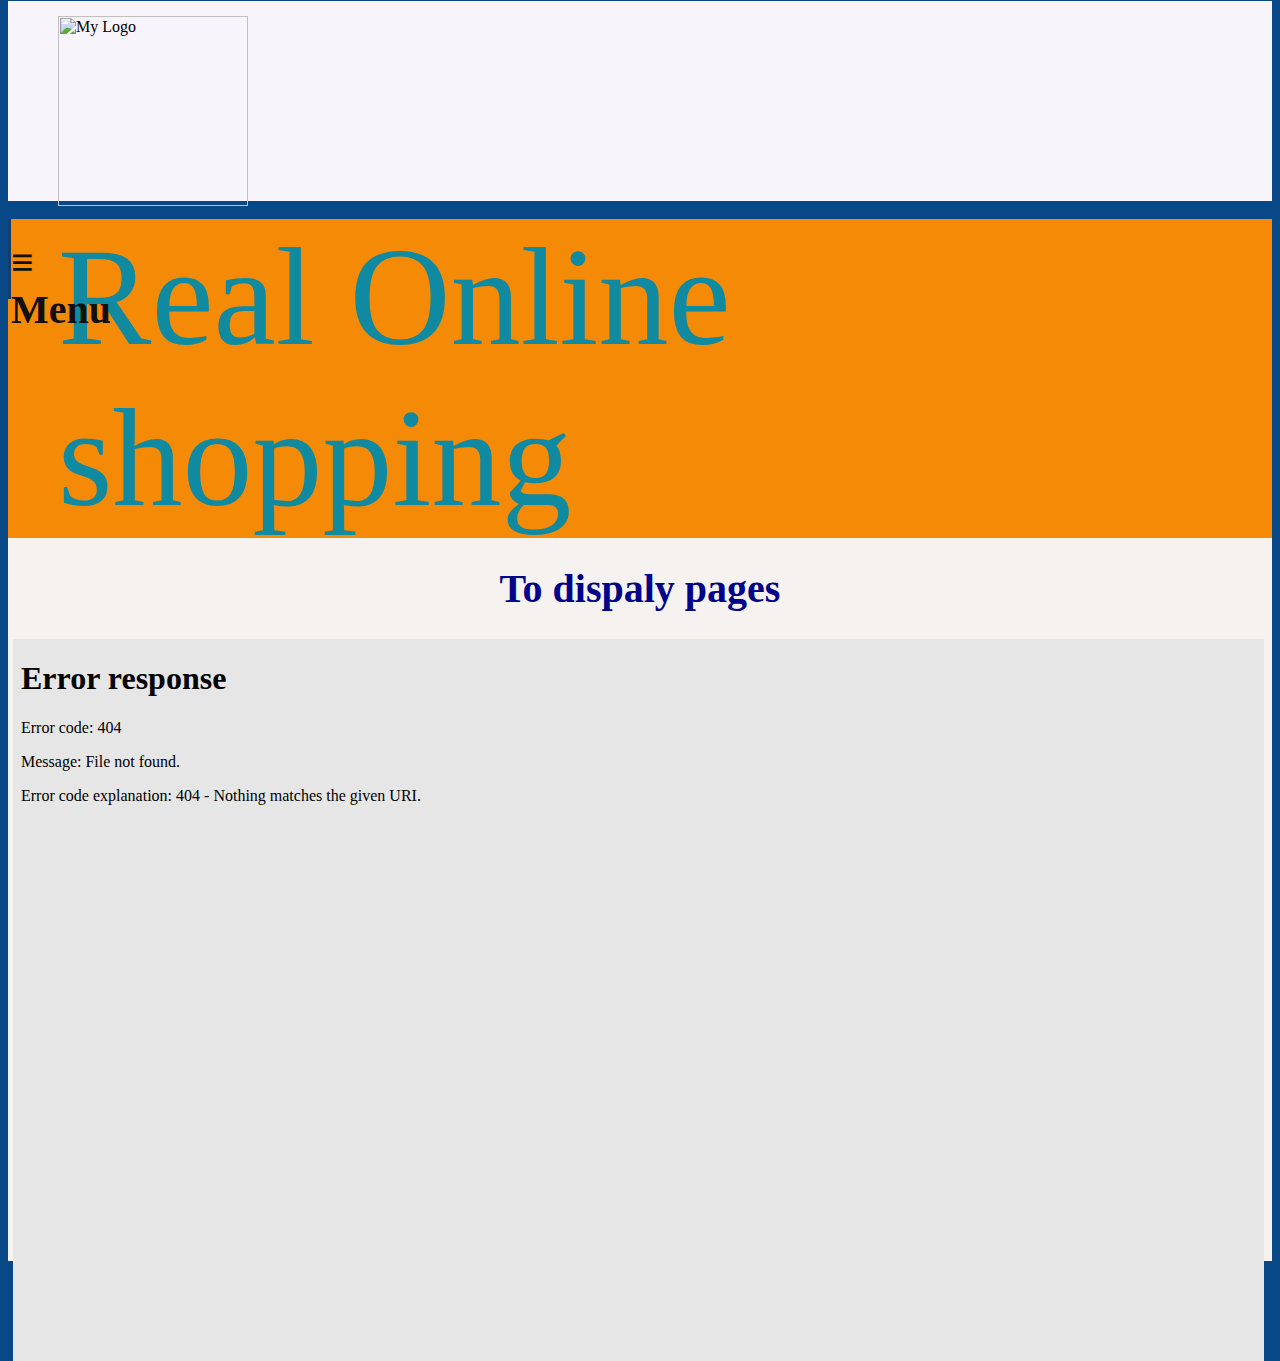
==== MyIndex.html @ 12f7f355 "Initial commit" ====
<html lang="en">

<head>
    <meta charset="UTF-8">
    <meta name="viewport" content="width=device-width, initial-scale=1.0">
    <link rel="stylesheet" href="CSS/Index_layout.css">
    <link rel="stylesheet" href="CSS/Home.css">
    <link rel="stylesheet" href="CSS/Index_Content.css">
    <link rel="stylesheet" href="CSS/Main_Menu.css">

    <title> Home Page </title>

    <script>
        function OpenPage(item) {

            if (item.getAttribute('id') === "btn_Home") {
                document.getElementById("frm_Show").src = "Pages/Home.html";
            }
            if (item.getAttribute('id') === "btn_Men") {
                document.getElementById("frm_Show").src = "Pages/Men_Shose.html";
            }
            if (item.getAttribute('id') === "btn_MenSport") {
                document.getElementById("frm_Show").src = "Pages/Men_Sport_Shose.html";
            }
            if (item.getAttribute('id') === "btn_Women") {
                document.getElementById("frm_Show").src = "Pages/Women_Shose.html";
            }
            if (item.getAttribute('id') === "btn_Baby") {
                document.getElementById("frm_Show").src = "Pages/Baby_Shose.html";
            }
        }
    </script>
</head>

<body>
    <div class="Page_banner">
        <div class="Page_banner_content">
            <img class="logo" src="IMG/MHH_Store.gif" alt="My Logo">
            <span for="">Real Online shopping</span>

        </div>

    </div>
    <br>
    <div class="pageContent">

        <div class="menus">

            <span> &#8801; Menu</span>
            <a id="btn_Home" onclick="OpenPage(this)" class="active">Home</a>
            <a id="btn_Men" onclick="OpenPage(this)">Men's shose</a>
            <a id="btn_MenSport" onclick="OpenPage(this)">Men's sport shose</a>
            <a id="btn_Women" onclick="OpenPage(this)">Women's shose</a>
            <a id="btn_Baby" onclick="OpenPage(this)">Baby's shose</a>
            <!-- <button  onclick="OpenHome(this)" class="active"></button> -->

        </div>

        <div class="displayPages">
            <h1 id="demo">To dispaly pages</h1>
            <iframe id="frm_Show" width="100%" src="pages/home.html" class="frm_Show"></iframe>

            <!-- <script src="JS/Functions.js"></script> -->
        </div>

    </div>











</body>

</html>
---- CSS/Index_layout.css ----
body{
    background-color: #084887;
    margin-top: 0;
    /* padding: 0; */
}
.Page_banner{
width: 100%;
transition:  width 120s;
background-color: #f7f5fb;
height:200px;
margin: 0px;
background-position: 0px 0px;

transition: 500ms;
}

.Page_banner_content{
    margin-top: 1px;
}


.Page_banner_content span{
         /* #f58a07; */
        font-size: 140px;
        transition:1200ms;  
        float: left;

        padding-left: 50px;
        margin-top: 10px;
        color:#0f8aa0;
        /* position: relative; */       
}


.logo{
    width: 190px;
    transition: 12s;
    height: 190px;
    padding-left: 50px;
    float: left;
    margin-top: 15px;
    /* position: relative; */
    
}
 /* .Title{
    color:#e6e20f;
    color:#0a1c1f;
     /* #f58a07; */
    /* font-size: 140px;
    float: left;
    padding-left: 50px;
    margin-top: 10px;
    transition: 1200ms;
    color:#0f8aa0;
    transition: 120ms; */
 /* }   */


.frm_Show{
    background-color: rgb(230, 230, 230);
    width: 99%;
    margin-left: 5px;
    height: 100%;
    border-width: 0px;
    border-style: groove;

}
/* .Title label.active{
    color:#2292a4;
     /* #f58a07; */
    /* font-size: 140px;
    float: left;
    padding-left: 50px;
    margin-top: 10px; */
    
/* } */
---- CSS/Home.css ----
.container{
background-color: darkgray;
color: deepskyblue;
width: 100%;
height: 700px;
border-radius: 15px 15px 0px 0px;
transition: 120ms;
position: relative;

}
 
.container_Header{
position: relative;
background-color: dimgrey;
width: 99.5%;
height: 70px;
border-radius: 14px 14px 0pc 0px;
color: floralwhite;
padding-left: 7px;
padding-top: 1px;

} 
.container_Header h1{
color: floralwhite;
font-size: 40px;
margin-top: 10px;
text-align: center;
text-shadow:1px 2px #0d0e0f;
}
---- CSS/Index_Content.css ----
.pageContent{
width: 100%;
background-color:#f58a07;
height: 90%;
}



.displayPages{
width: 100%;
height:90%;
background-color:#f5f2ef ;
float: left;
}

.displayPages h1{
    text-align: center;
    color: darkblue;
    font-weight: bold;
    font-size: 40px;
}
---- CSS/Main_Menu.css ----
.menus{
    background-color: #1b1a1a;
    width: 0%;
    height: 90%;
    /* color: #27221b; */
    text-decoration: none;
    float: left;
    /* position: absolute; */
    position: absolute;

    }

.menus:hover {

    width: 20%;
    /* z-index: 99; */
    position: absolute;
    /* display: block; */
    transition: 500ms;
}

    .menus span{
        text-align: left;
        color: #11100e;
        font-weight: bold;
        font-size: 40px;
        height: 60px;
        padding-top: 20px;
        display: block;
        margin-top: 0px;
        background-color: #163d6b;
        transition: 1330ms;
        padding-left: 3px;
    }

    .menus span:hover{
        
        color: #e0d6c5;
     
    }


/* .menus{

    background-color: #002a32;
    height: 100%;
    width: 100%;
    text-decoration: none;
} */
.menus a{
    margin-top: 0px;
    text-decoration: none;
    background-color: #70ae6e;
    width:100%;
    height: 50px;
    text-align: center;
    /* padding-left: 10px; */
    padding-top: 20px;
    color: honeydew;
    font-weight: bold;
    font-size: 20px;
    display: block;
    overflow: hidden;
}

.menus a.active{
    background-color: rgb(233, 230, 216);
    color: blue;
    

}
.menus a:hover{
    background-color: #beee62;
    color: indigo;
    width: 100%;
    overflow:visible;
    transition: 1s;

}
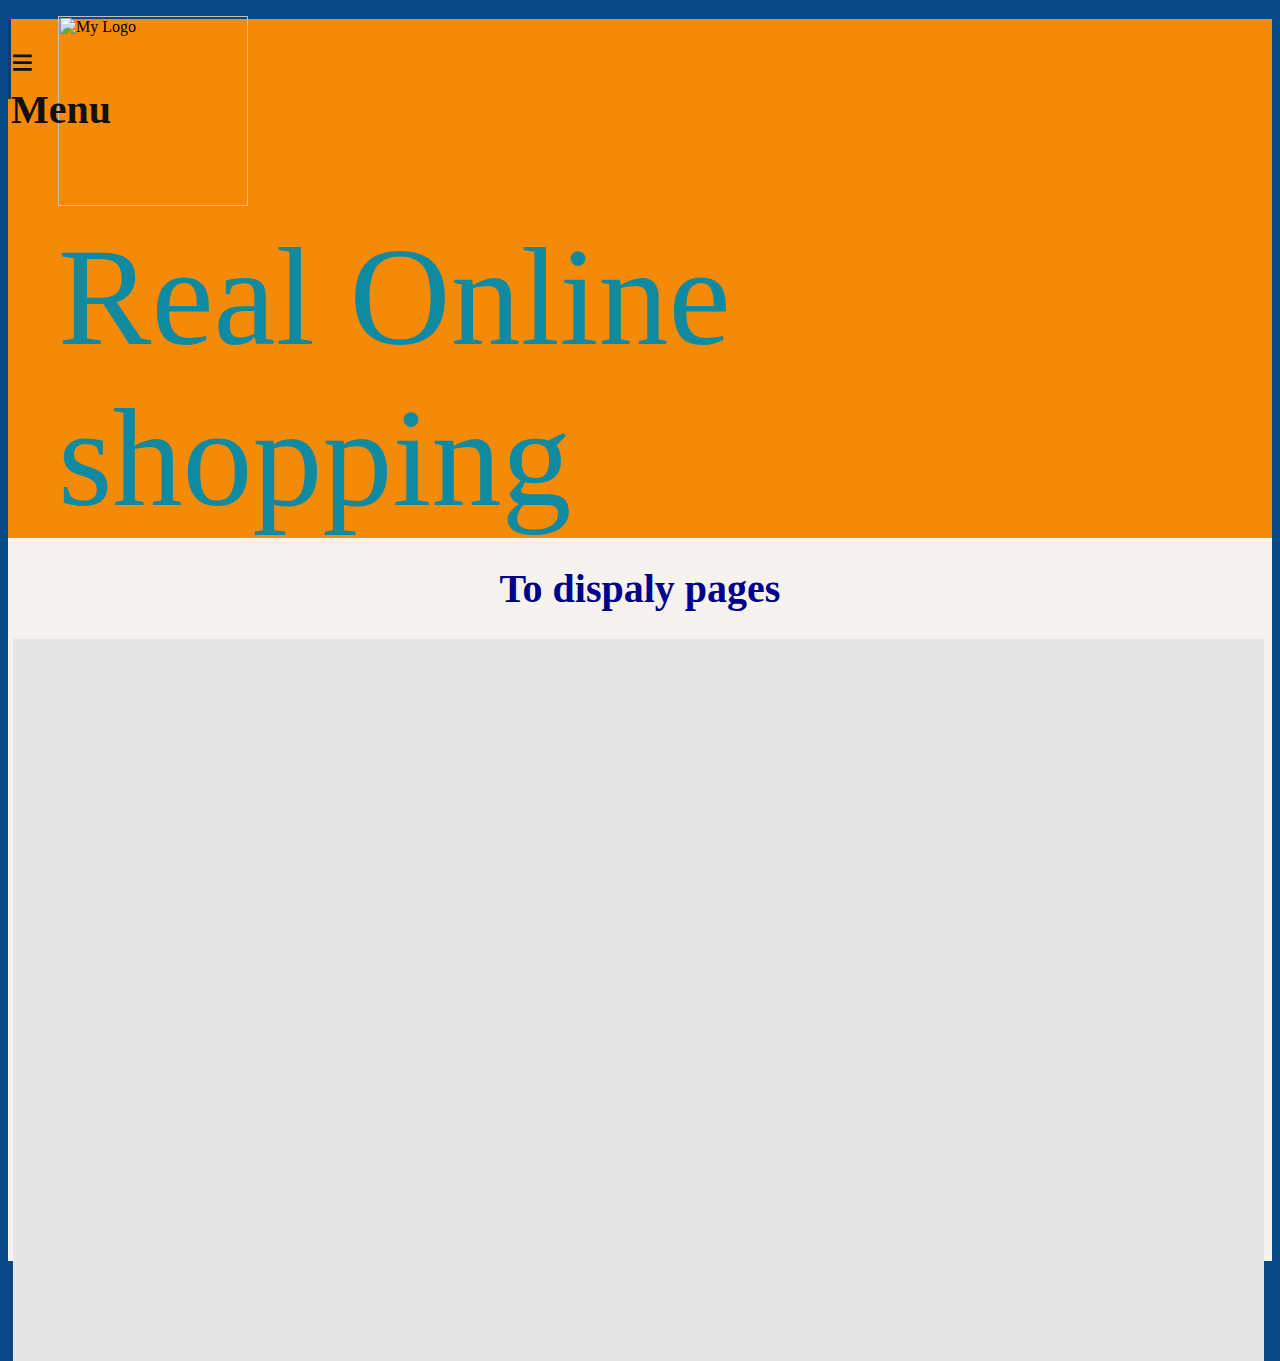
==== commit 7a52450d: "onload event To load Home page" ====
--- a/MyIndex.html
+++ b/MyIndex.html
@@ -1,80 +1,67 @@
 <html lang="en">
+  <head>
+    <meta charset="UTF-8" />
+    <meta name="viewport" content="width=device-width, initial-scale=1.0" />
+    <link rel="stylesheet" href="CSS/Index_layout.css" />
+    <link rel="stylesheet" href="CSS/Home.css" />
+    <link rel="stylesheet" href="CSS/Index_Content.css" />
+    <link rel="stylesheet" href="CSS/Main_Menu.css" />
 
-<head>
-    <meta charset="UTF-8">
-    <meta name="viewport" content="width=device-width, initial-scale=1.0">
-    <link rel="stylesheet" href="CSS/Index_layout.css">
-    <link rel="stylesheet" href="CSS/Home.css">
-    <link rel="stylesheet" href="CSS/Index_Content.css">
-    <link rel="stylesheet" href="CSS/Main_Menu.css">
-
-    <title> Home Page </title>
+    <title>Home Page</title>
 
     <script>
-        function OpenPage(item) {
+      function OpenPage(item) {
+        if (item.getAttribute("id") === "btn_Home") {
+          document.getElementById("frm_Show").src = "Pages/Home.html";
+        }
+        if (item.getAttribute("id") === "btn_Men") {
+          document.getElementById("frm_Show").src = "Pages/Men_Shose.html";
+        }
+        if (item.getAttribute("id") === "btn_MenSport") {
+          document.getElementById("frm_Show").src =
+            "Pages/Men_Sport_Shose.html";
+        }
+        if (item.getAttribute("id") === "btn_Women") {
+          document.getElementById("frm_Show").src = "Pages/Women_Shose.html";
+        }
+        if (item.getAttribute("id") === "btn_Baby") {
+          document.getElementById("frm_Show").src = "Pages/Baby_Shose.html";
+        }
+      }
 
-            if (item.getAttribute('id') === "btn_Home") {
-                document.getElementById("frm_Show").src = "Pages/Home.html";
-            }
-            if (item.getAttribute('id') === "btn_Men") {
-                document.getElementById("frm_Show").src = "Pages/Men_Shose.html";
-            }
-            if (item.getAttribute('id') === "btn_MenSport") {
-                document.getElementById("frm_Show").src = "Pages/Men_Sport_Shose.html";
-            }
-            if (item.getAttribute('id') === "btn_Women") {
-                document.getElementById("frm_Show").src = "Pages/Women_Shose.html";
-            }
-            if (item.getAttribute('id') === "btn_Baby") {
-                document.getElementById("frm_Show").src = "Pages/Baby_Shose.html";
-            }
-        }
+      function loadFunction() {
+         
+          document.getElementById("frm_Show").src = "Pages/Home.html";
+        
+      }
     </script>
-</head>
+  </head>
 
-<body>
+  <body onload="loadFunction();>
     <div class="Page_banner">
-        <div class="Page_banner_content">
-            <img class="logo" src="IMG/MHH_Store.gif" alt="My Logo">
-            <span for="">Real Online shopping</span>
+      <div class="Page_banner_content">
+        <img class="logo" src="IMG/MHH_Store.gif" alt="My Logo" />
+        <span for="">Real Online shopping</span>
+      </div>
+    </div>
+    <br />
+    <div class="pageContent">
+      <div class="menus">
+        <span> &#8801; Menu</span>
+        <a id="btn_Home" onclick="OpenPage(this)" class="active">Home</a>
+        <a id="btn_Men" onclick="OpenPage(this)">Men's shose</a>
+        <a id="btn_MenSport" onclick="OpenPage(this)">Men's sport shose</a>
+        <a id="btn_Women" onclick="OpenPage(this)">Women's shose</a>
+        <a id="btn_Baby" onclick="OpenPage(this)">Baby's shose</a>
+        <!-- <button  onclick="OpenHome(this)" class="active"></button> -->
+      </div>
 
-        </div>
+      <div class="displayPages">
+        <h1 id="demo">To dispaly pages</h1>
+        <iframe id="frm_Show" width="100%" class="frm_Show"></iframe>
 
+        <!-- <script src="JS/Functions.js"></script> -->
+      </div>
     </div>
-    <br>
-    <div class="pageContent">
-
-        <div class="menus">
-
-            <span> &#8801; Menu</span>
-            <a id="btn_Home" onclick="OpenPage(this)" class="active">Home</a>
-            <a id="btn_Men" onclick="OpenPage(this)">Men's shose</a>
-            <a id="btn_MenSport" onclick="OpenPage(this)">Men's sport shose</a>
-            <a id="btn_Women" onclick="OpenPage(this)">Women's shose</a>
-            <a id="btn_Baby" onclick="OpenPage(this)">Baby's shose</a>
-            <!-- <button  onclick="OpenHome(this)" class="active"></button> -->
-
-        </div>
-
-        <div class="displayPages">
-            <h1 id="demo">To dispaly pages</h1>
-            <iframe id="frm_Show" width="100%" src="pages/home.html" class="frm_Show"></iframe>
-
-            <!-- <script src="JS/Functions.js"></script> -->
-        </div>
-
-    </div>
-
-
-
-
-
-
-
-
-
-
-
-</body>
-
-</html>+  </body>
+</html>
--- a/CSS/Home.css
+++ b/CSS/Home.css
@@ -1,29 +1,27 @@
-.container{
-background-color: darkgray;
-color: deepskyblue;
-width: 100%;
-height: 700px;
-border-radius: 15px 15px 0px 0px;
-transition: 120ms;
-position: relative;
+.container {
+  background-color: darkgray;
+  color: deepskyblue;
+  width: 100%;
+  height: 2000px;
+  border-radius: 15px 15px 0px 0px;
+  transition: 120ms;
+  position: relative;
+}
 
+.container_Header {
+  position: relative;
+  background-color: dimgrey;
+  width: 99.5%;
+  height: 70px;
+  border-radius: 14px 14px 0pc 0px;
+  color: floralwhite;
+  padding-left: 7px;
+  padding-top: 1px;
 }
- 
-.container_Header{
-position: relative;
-background-color: dimgrey;
-width: 99.5%;
-height: 70px;
-border-radius: 14px 14px 0pc 0px;
-color: floralwhite;
-padding-left: 7px;
-padding-top: 1px;
-
-} 
-.container_Header h1{
-color: floralwhite;
-font-size: 40px;
-margin-top: 10px;
-text-align: center;
-text-shadow:1px 2px #0d0e0f;
-}+.container_Header h1 {
+  color: floralwhite;
+  font-size: 40px;
+  margin-top: 10px;
+  text-align: center;
+  text-shadow: 1px 2px #0d0e0f;
+}
